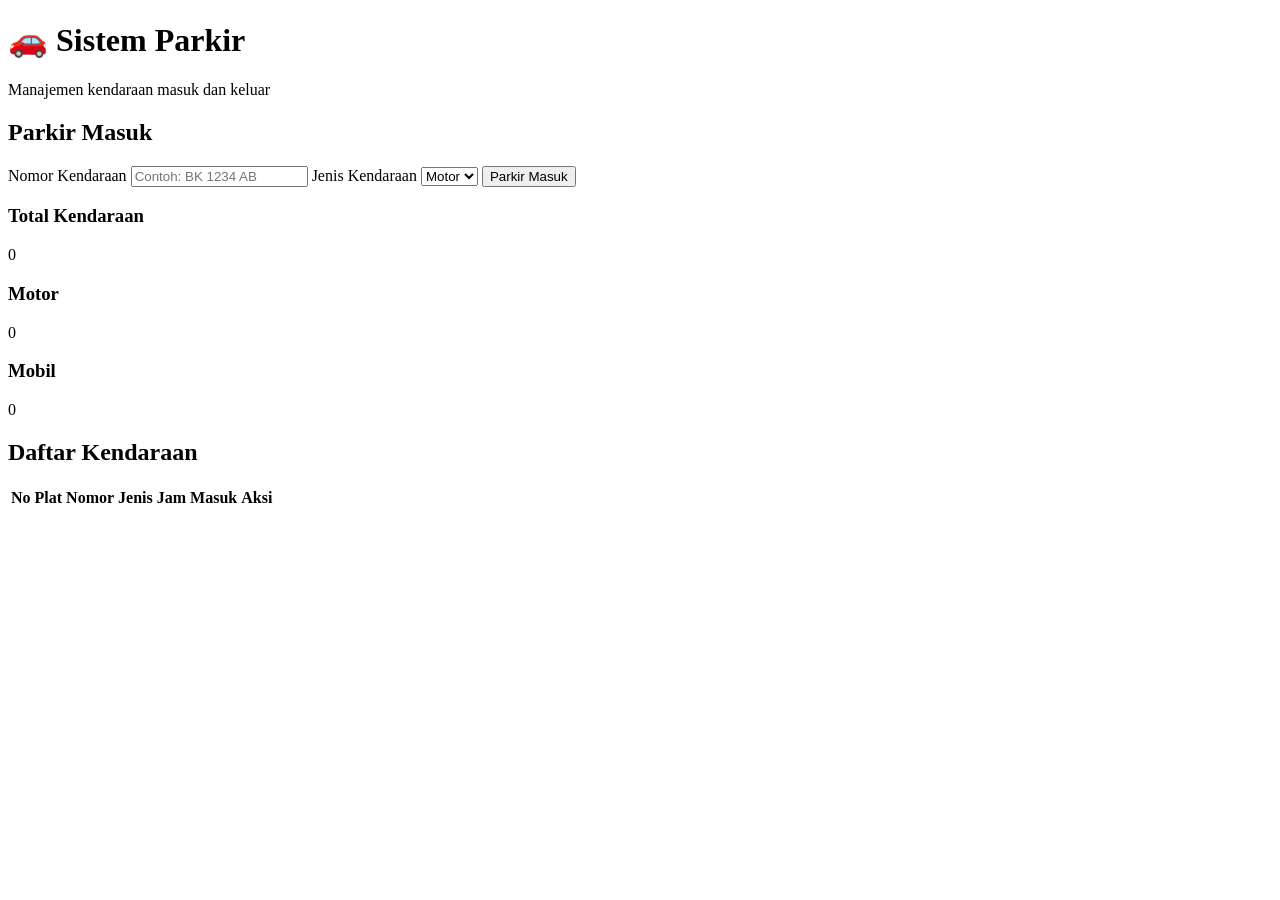
==== index.html @ 9cd415c0 "Add initial HTML structure for parking system" ====
<!DOCTYPE html>
<html lang="id">
<head>
    <meta charset="UTF-8">
    <meta name="viewport" content="width=device-width, initial-scale=1.0">
    <title>Sistem Parkir</title>
    <link rel="stylesheet" href="style.css">
</head>

<body>

    <header>
        <h1>🚗 Sistem Parkir</h1>
        <p>Manajemen kendaraan masuk dan keluar</p>
    </header>

    <main>

        <section class="form-box">
            <h2>Parkir Masuk</h2>

            <label>Nomor Kendaraan</label>
            <input type="text" id="plat" placeholder="Contoh: BK 1234 AB">

            <label>Jenis Kendaraan</label>
            <select id="jenis">
                <option value="Motor">Motor</option>
                <option value="Mobil">Mobil</option>
            </select>

            <button onclick="parkirMasuk()">Parkir Masuk</button>
        </section>

        <section class="status">
            <div>
                <h3>Total Kendaraan</h3>
                <p id="total">0</p>
            </div>

            <div>
                <h3>Motor</h3>
                <p id="motor">0</p>
            </div>

            <div>
                <h3>Mobil</h3>
                <p id="mobil">0</p>
            </div>
        </section>

        <section class="table-box">
            <h2>Daftar Kendaraan</h2>

            <table>
                <thead>
                    <tr>
                        <th>No</th>
                        <th>Plat Nomor</th>
                        <th>Jenis</th>
                        <th>Jam Masuk</th>
                        <th>Aksi</th>
                    </tr>
                </thead>

                <tbody id="daftarParkir">
                </tbody>
            </table>
        </section>

    </main>

    <script src="script.js"></script>

</body>
</html>
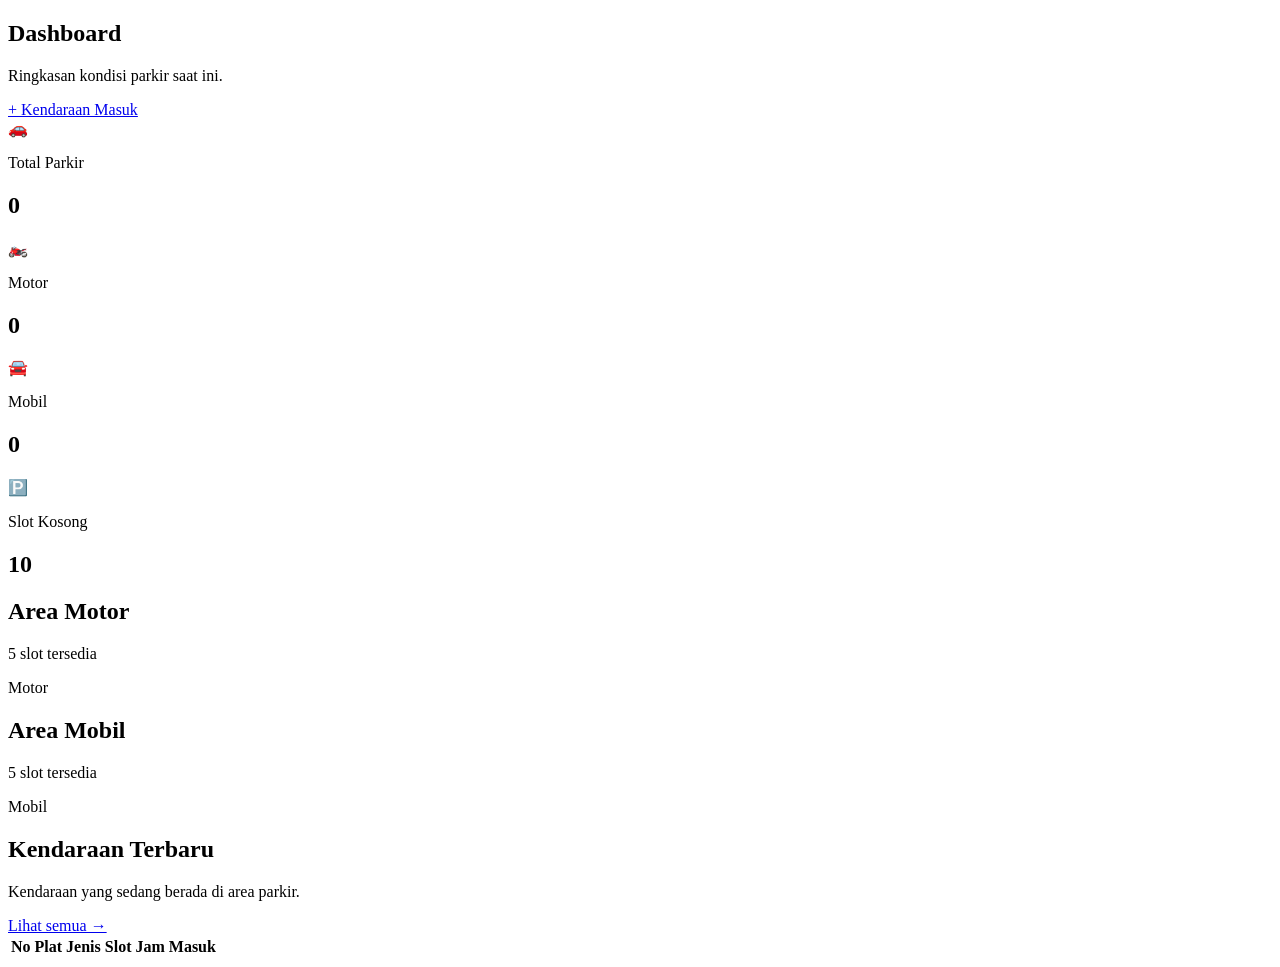
==== commit 496b4b37: "Add files via upload" ====
--- a/index.html
+++ b/index.html
@@ -3,73 +3,78 @@
 <head>
     <meta charset="UTF-8">
     <meta name="viewport" content="width=device-width, initial-scale=1.0">
-    <title>Sistem Parkir</title>
-    <link rel="stylesheet" href="style.css">
+    <title>ParkirKu - Dashboard</title>
+    <link rel="stylesheet" href="css/style.css">
 </head>
+<body>
+    <div id="sidebar"></div>
 
-<body>
+    <div class="page">
+        <div id="header"></div>
 
-    <header>
-        <h1>🚗 Sistem Parkir</h1>
-        <p>Manajemen kendaraan masuk dan keluar</p>
-    </header>
+        <main class="content">
+            <section class="page-heading">
+                <div>
+                    <h1>Dashboard</h1>
+                    <p>Ringkasan kondisi parkir saat ini.</p>
+                </div>
+                <a class="btn primary" href="pages/parkir.html">+ Kendaraan Masuk</a>
+            </section>
 
-    <main>
+            <section class="statistics">
+                <div class="stat-card">
+                    <div class="stat-icon blue">🚗</div>
+                    <div><p>Total Parkir</p><h2 id="total">0</h2></div>
+                </div>
+                <div class="stat-card">
+                    <div class="stat-icon green">🏍️</div>
+                    <div><p>Motor</p><h2 id="motor">0</h2></div>
+                </div>
+                <div class="stat-card">
+                    <div class="stat-icon orange">🚘</div>
+                    <div><p>Mobil</p><h2 id="mobil">0</h2></div>
+                </div>
+                <div class="stat-card">
+                    <div class="stat-icon purple">🅿️</div>
+                    <div><p>Slot Kosong</p><h2 id="kosong">10</h2></div>
+                </div>
+            </section>
 
-        <section class="form-box">
-            <h2>Parkir Masuk</h2>
+            <section class="grid-2">
+                <div class="panel">
+                    <div class="panel-header">
+                        <div><h2>Area Motor</h2><p>5 slot tersedia</p></div>
+                        <span class="badge motor">Motor</span>
+                    </div>
+                    <div class="mini-slots" id="dashboardMotor"></div>
+                </div>
 
-            <label>Nomor Kendaraan</label>
-            <input type="text" id="plat" placeholder="Contoh: BK 1234 AB">
+                <div class="panel">
+                    <div class="panel-header">
+                        <div><h2>Area Mobil</h2><p>5 slot tersedia</p></div>
+                        <span class="badge mobil">Mobil</span>
+                    </div>
+                    <div class="mini-slots" id="dashboardMobil"></div>
+                </div>
+            </section>
 
-            <label>Jenis Kendaraan</label>
-            <select id="jenis">
-                <option value="Motor">Motor</option>
-                <option value="Mobil">Mobil</option>
-            </select>
+            <section class="panel">
+                <div class="panel-header">
+                    <div><h2>Kendaraan Terbaru</h2><p>Kendaraan yang sedang berada di area parkir.</p></div>
+                    <a class="text-link" href="pages/kendaraan.html">Lihat semua →</a>
+                </div>
+                <div class="table-wrap">
+                    <table>
+                        <thead><tr><th>No</th><th>Plat</th><th>Jenis</th><th>Slot</th><th>Jam Masuk</th></tr></thead>
+                        <tbody id="recentTable"></tbody>
+                    </table>
+                </div>
+            </section>
+        </main>
 
-            <button onclick="parkirMasuk()">Parkir Masuk</button>
-        </section>
+        <div id="footer"></div>
+    </div>
 
-        <section class="status">
-            <div>
-                <h3>Total Kendaraan</h3>
-                <p id="total">0</p>
-            </div>
-
-            <div>
-                <h3>Motor</h3>
-                <p id="motor">0</p>
-            </div>
-
-            <div>
-                <h3>Mobil</h3>
-                <p id="mobil">0</p>
-            </div>
-        </section>
-
-        <section class="table-box">
-            <h2>Daftar Kendaraan</h2>
-
-            <table>
-                <thead>
-                    <tr>
-                        <th>No</th>
-                        <th>Plat Nomor</th>
-                        <th>Jenis</th>
-                        <th>Jam Masuk</th>
-                        <th>Aksi</th>
-                    </tr>
-                </thead>
-
-                <tbody id="daftarParkir">
-                </tbody>
-            </table>
-        </section>
-
-    </main>
-
-    <script src="script.js"></script>
-
+    <script src="js/script.js"></script>
 </body>
 </html>
